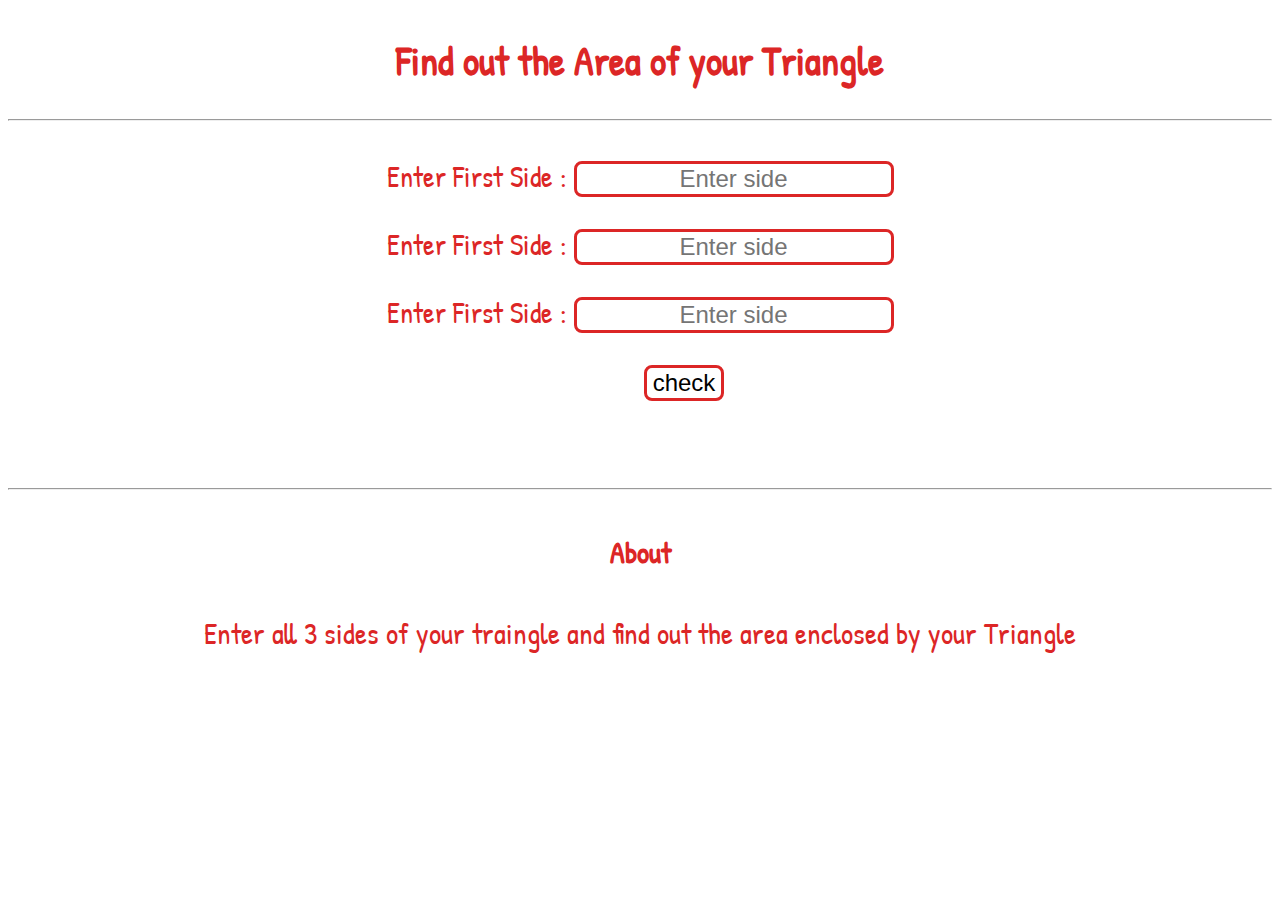
==== area.html @ caa66d78 "Add files via upload" ====
<!DOCTYPE html>
<html lang="en">
<head>
    <meta charset="UTF-8">
    <meta http-equiv="X-UA-Compatible" content="IE=edge">
    <meta name="viewport" content="width=device-width, initial-scale=1.0">
    <title>Document</title>
    <style>
       @import url('https://fonts.googleapis.com/css2?family=Patrick+Hand&display=swap');
        #heading{
         font-size: 2.5rem;
         margin-bottom: 2rem;
     }
     body{
         text-align: center; color: var(--primarycolor);
         font-family: 'Patrick Hand';
         text-align: center ;
     }
     :root{
      --primarycolor:#DC2626
             }
     #outputbox{
         font-size: xx-large;
         margin-top: 3rem;
         
         font-family: 'Sintony', cursive;
     }
     #side3{
        font-size: x-large;
       border-radius: 0.5rem;
       border: solid var(--primarycolor);
       margin-top: 2rem;
       text-align: center;
     }
     #side2{
        font-size: x-large;
       border-radius: 0.5rem;
       border: solid var(--primarycolor);
       margin-top: 2rem;
       text-align: center;
     }
     #side1{
        font-size: x-large;
       border-radius: 0.5rem;
       border: solid var(--primarycolor);
       margin-top: 2rem;
       text-align: center;
     }
     #check-btn{
         margin-top: 2rem;
         font-size: x-large;
       border-radius: 0.5rem;
       border: solid var(--primarycolor);
       background: transparent;
       margin-left: 5.5rem;
     }
     #label{
       font-size: 1.8rem;
     }
     .footer{
       margin-top: 2rem;
       font-size: 1.9rem;
       padding-top: 1.5rem;
     }
    </style>
</head>
<body>
    <h2 id="heading">Find out the Area of your Triangle </h2>
    <hr>
    <label id="label">Enter First Side : </label>
    <input id="side1" placeholder="Enter side">
    <br>
    <label id="label" placeholder="enter side">Enter First Side : </label>
    <input id="side2" placeholder="Enter side">
    <br>
    <label id="label" placeholder="enter side">Enter First Side : </label>
    <input id="side3" placeholder="Enter side">
    <br>
    <button id="check-btn">check</button>
    <br>
    <p id="outputbox"></p>


    <footer class="footer">
      <hr>
      <h4>About</h4>
      <div>Enter all 3 sides of your traingle and find out the area enclosed by your Triangle</div>
    </footer>
    




    <script>

       var s1=document.querySelector("#side1");
       var s2=document.querySelector("#side2");
       var s3=document.querySelector("#side3");
       var checkbtn=document.querySelector("#check-btn");
       var outputboxx=document.querySelector("#outputbox");

       checkbtn.addEventListener("click",function area(){
        var s=(Number(s1.value)+Number(s2.value)+Number(s3.value))/2;
        var a=Math.sqrt(s*(s-Number(s1.value))*(s-Number(s2.value))*(s-Number(s3.value)));
         outputboxx.innerText="Area = "+a+" units";
       });

    </script>
</body>
</html>
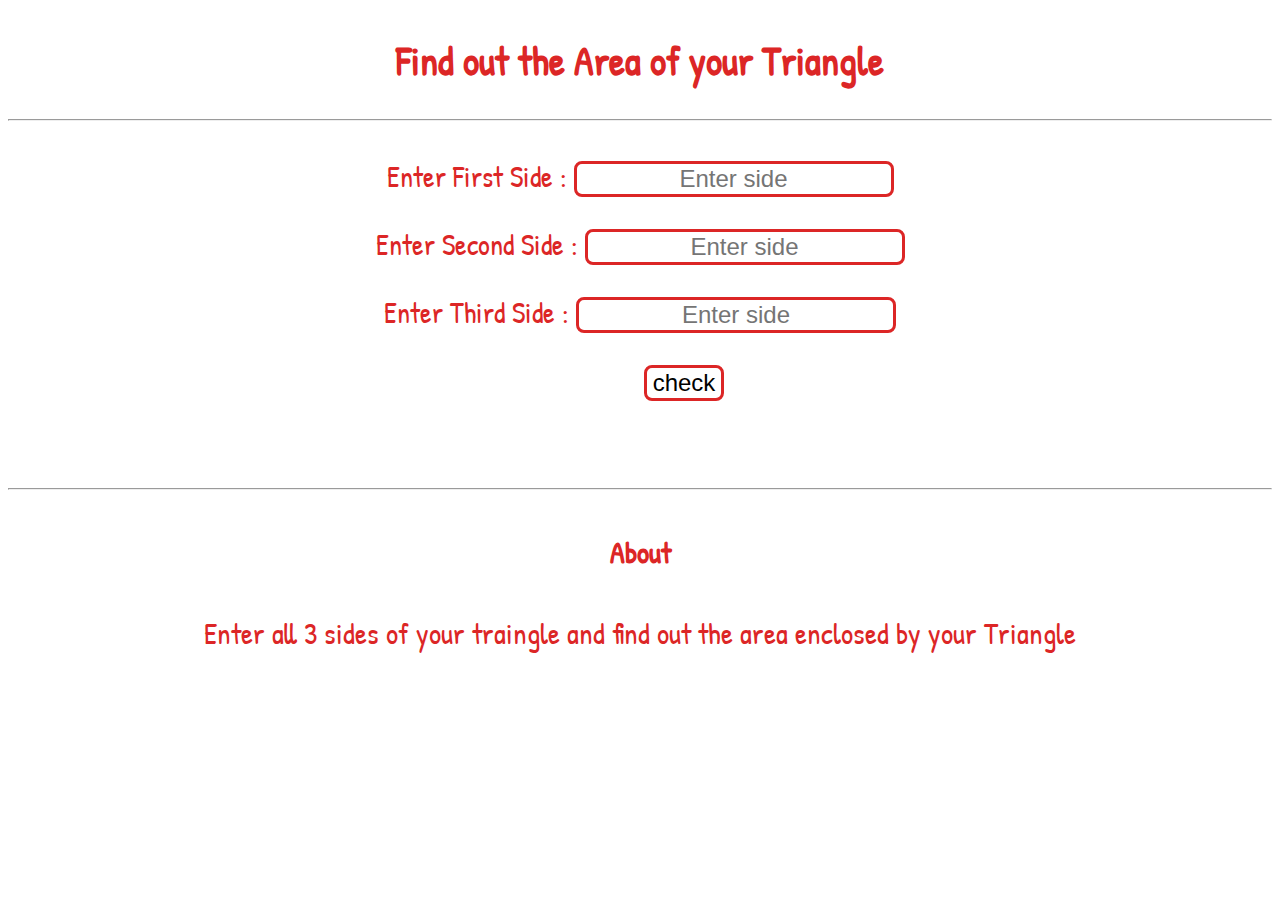
==== commit 084ddda2: "Update area.html" ====
--- a/area.html
+++ b/area.html
@@ -70,10 +70,10 @@
     <label id="label">Enter First Side : </label>
     <input id="side1" placeholder="Enter side">
     <br>
-    <label id="label" placeholder="enter side">Enter First Side : </label>
+    <label id="label" placeholder="enter side">Enter Second Side : </label>
     <input id="side2" placeholder="Enter side">
     <br>
-    <label id="label" placeholder="enter side">Enter First Side : </label>
+    <label id="label" placeholder="enter side">Enter Third Side : </label>
     <input id="side3" placeholder="Enter side">
     <br>
     <button id="check-btn">check</button>
@@ -100,11 +100,17 @@
        var outputboxx=document.querySelector("#outputbox");
 
        checkbtn.addEventListener("click",function area(){
+             if(Number(s1.value)+Number(s2.value)>Number(s3.value)&&Number(s2.value)+Number(s3.value)>Number(s1.value)&&Number(s1.value)+Number(s3.value)>Number(s2.value))
+          {
         var s=(Number(s1.value)+Number(s2.value)+Number(s3.value))/2;
         var a=Math.sqrt(s*(s-Number(s1.value))*(s-Number(s2.value))*(s-Number(s3.value)));
          outputboxx.innerText="Area = "+a+" units";
+          }
+            else{
+            outputboxx.innerText="ENTER VALID SIDES";
+          }
        });
 
     </script>
 </body>
-</html>+</html>
